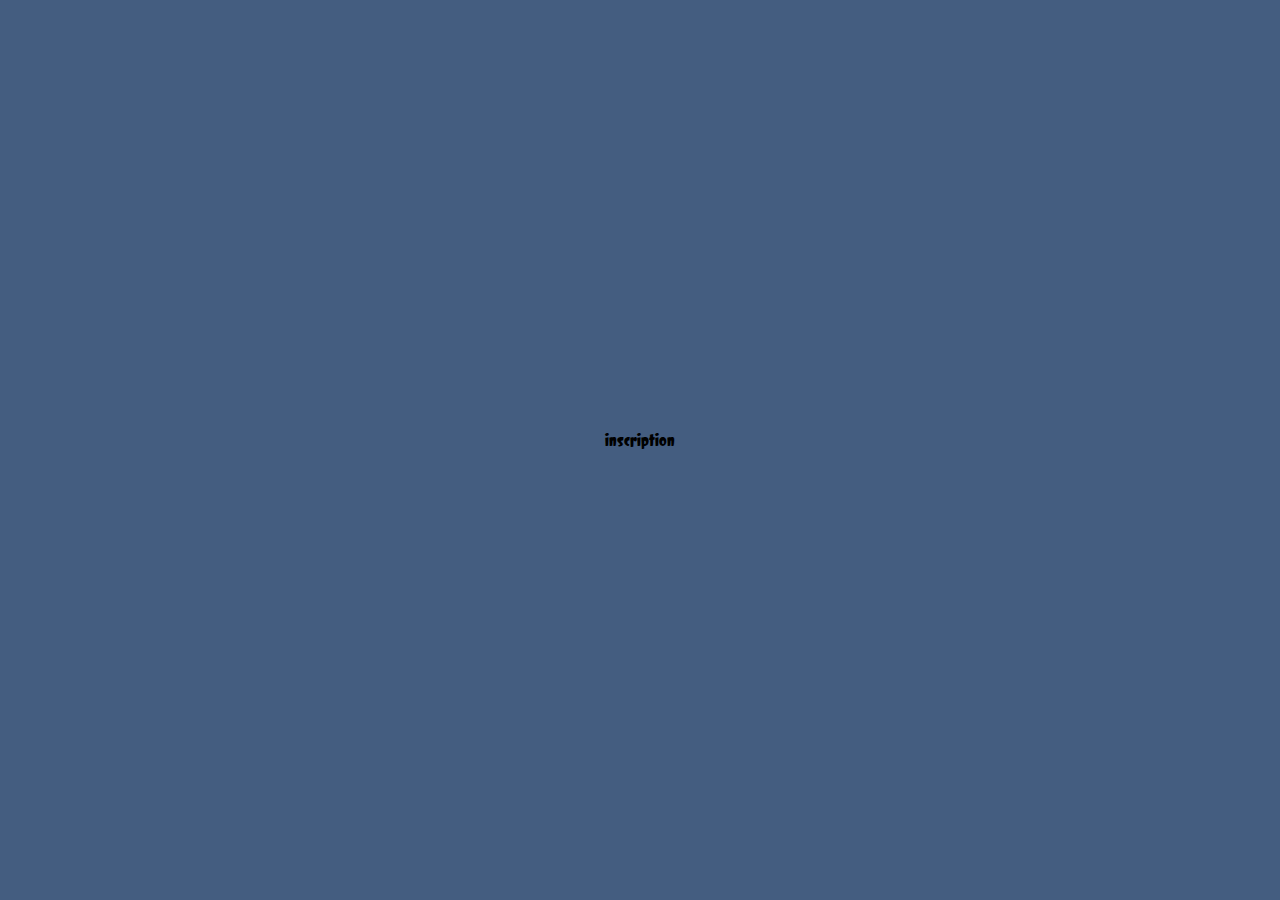
==== game/inscription.html @ 79c7d8d9 "struct html" ====
<!doctype html>
<html class="no-js" lang="">
<head>
    <meta charset="utf-8">
    <title></title>
    <meta name="description" content="">
    <meta name="viewport" content="width=device-width, initial-scale=1">
    <link rel="icon" href="./favicon.ico" />
    <link rel="stylesheet" href="./css/custom.css">

</head>

<body>
<main>
    <header>
        inscription
    </header>
</main>
  <script src="./js/inscription.js"></script>
</body>
</html>
---- game/css/custom.css ----
* {
    box-sizing: border-box;
    -webkit-box-sizing: border-box;
    -moz-box-sizing: border-box;
}

@font-face {
    font-family: "Dreamland";
    src: local("Dreamland"),
    url("../fonts/Dreamland Std Regular.otf") format("opentype");
}

body {
    font-family: Dreamland;
    -webkit-font-smoothing: antialiased;
    background: #445d80;
}

header {
    display: flex;
    margin-top: 4vh;
    justify-content: center;
    align-items: center;
    height: 90vh;
}
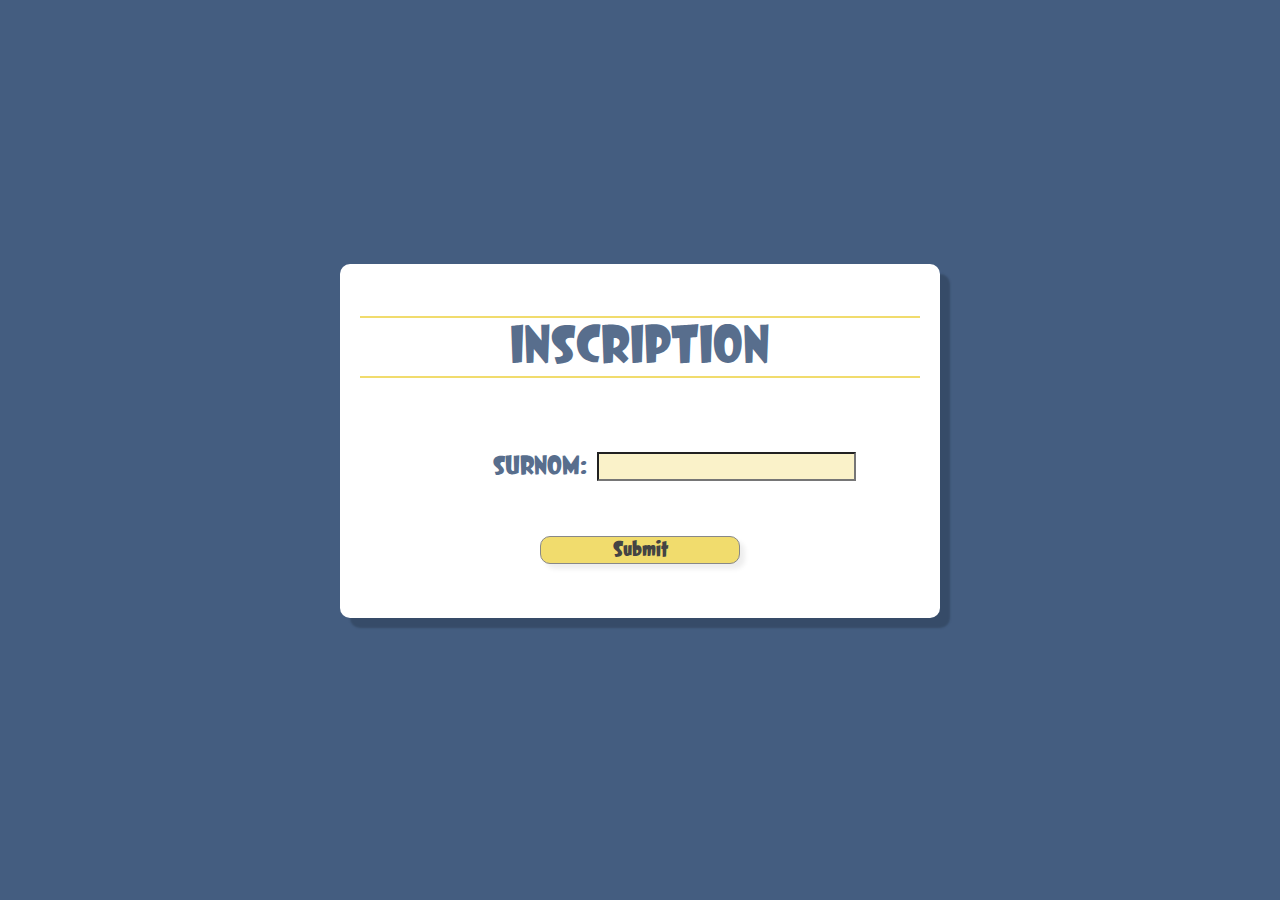
==== commit 483347ef: "inscirption form desing" ====
--- a/game/inscription.html
+++ b/game/inscription.html
@@ -5,17 +5,25 @@
     <title></title>
     <meta name="description" content="">
     <meta name="viewport" content="width=device-width, initial-scale=1">
-    <link rel="icon" href="./favicon.ico" />
+    <link rel="icon" href="./favicon.ico"/>
     <link rel="stylesheet" href="./css/custom.css">
 
 </head>
 
 <body>
 <main>
-    <header>
-        inscription
-    </header>
+    <div class="wrapper">
+        <h1>Inscription</h1>
+        <form action="" id="registration">
+            <div class="field">
+                <label for="username">Surnom:</label>
+            <input name="username" id="username" type="text">
+            </div>
+
+            <input class="button" type="submit">
+        </form>
+    </div>
 </main>
-  <script src="./js/inscription.js"></script>
+<script src="./js/register.js"></script>
 </body>
 </html>
--- a/game/css/custom.css
+++ b/game/css/custom.css
@@ -16,10 +16,75 @@
     background: #445d80;
 }
 
-header {
+main {
     display: flex;
     margin-top: 4vh;
     justify-content: center;
     align-items: center;
     height: 90vh;
-}+}
+
+.wrapper {
+    color: #586e8d;
+    background: white;
+    border-radius: 10px;
+    font-size: 24px;
+    padding: 20px;
+    width: 600px;
+    text-transform: uppercase;
+    font-weight: lighter;
+    box-shadow: 10px 10px 2px rgba(35, 50, 68, 0.4);
+}
+
+.wrapper h1 {
+    text-align: center;
+    margin-bottom: 40px;
+    border-bottom: 2px solid #f1dc6d;
+    border-top: 2px solid #f1dc6d;
+}
+
+.wrapper form {
+    margin-left: 40px;
+    margin-right: 40px;
+    display: flex;
+    flex-direction: column;
+    height: 20vh;
+    justify-content: space-evenly;
+    align-items: center;
+}
+
+.wrapper form .field {
+    display: flex;
+    flex-direction: row;
+    justify-content: end;
+    margin-bottom: 20px;
+    width: 90%;;
+}
+
+.wrapper form .button {
+    background: #f1dc6d;
+    font-family: Dreamland;
+    color: #444;
+    font-size: 20px;
+    border: 1px solid #888;
+    border-radius: 10px;
+    width: 200px;
+    box-shadow: 5px 5px 5px #eee;
+}
+
+.wrapper form .button:hover {
+    cursor: pointer;
+}
+
+.wrapper form .field label {
+    text-align: right;
+    margin-right: 10px;
+}
+
+.wrapper form .field input {
+    width: 60%;
+    background: #f1dc6d5e;
+padding-left: 10px;
+    font-size: 16px;
+}
+
